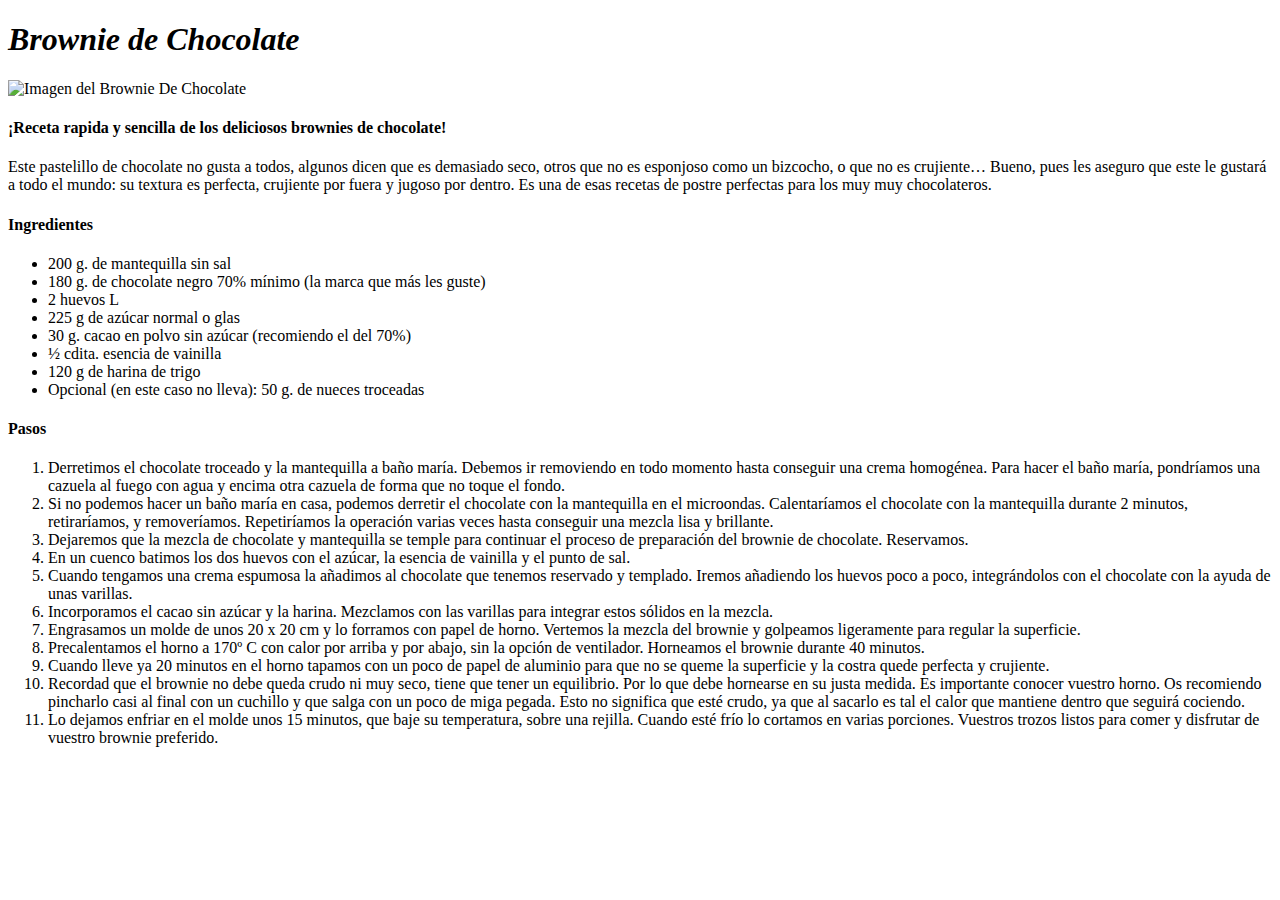
==== Recetas/Brownie_De_Chocolate.html @ 29e3b8ac "Pagina Web de recetas V 1.0" ====
<!DOCTYPE html>

<html lang="es">
    <head>
        <meta charset="UTF-8">
        <title>Brownie de Chocolate</title>           
    </head>

    <body>
        <h1><em>Brownie de Chocolate</em></h1>
        <img src="https://comohacer.cl/wp-content/uploads/2020/05/brownie-chocolate.jpg" alt="Imagen del Brownie De Chocolate" height="540" width="700">
        <h4>¡Receta rapida y sencilla de los deliciosos brownies de chocolate!</h4>
        <p>Este pastelillo de chocolate no gusta a todos, algunos dicen que es demasiado seco, otros que no es esponjoso como un bizcocho, o que no es crujiente… Bueno, pues les aseguro que este le gustará a todo el mundo: su textura es perfecta, crujiente por fuera y jugoso por dentro. Es una de esas recetas de postre perfectas para los muy muy chocolateros.</p>
        <h4>Ingredientes</h4>
        <ul>
            <li>200 g. de mantequilla sin sal</li>
            <li>180 g. de chocolate negro 70% mínimo (la marca que más les guste)</li>
            <li>2 huevos L</li>
            <li>225 g de azúcar normal o glas</li>
            <li>30 g. cacao en polvo sin azúcar (recomiendo el del 70%)</li>
            <li>½ cdita. esencia de vainilla</li>
            <li>120 g de harina de trigo</li>
            <li>Opcional (en este caso no lleva): 50 g. de nueces troceadas</li>
        </ul>
        <h4>Pasos</h4>
        <ol>
            <li>Derretimos el chocolate troceado y la mantequilla a baño maría. Debemos ir removiendo en todo momento hasta conseguir una crema homogénea. Para hacer el baño maría, pondríamos una cazuela al fuego con agua y encima otra cazuela de forma que no toque el fondo.</li>
            <li>Si no podemos hacer un baño maría en casa, podemos derretir el chocolate con la mantequilla en el microondas. Calentaríamos el chocolate con la mantequilla durante 2 minutos, retiraríamos, y removeríamos. Repetiríamos la operación varias veces hasta conseguir una mezcla lisa y brillante.</li>
            <li>Dejaremos que la mezcla de chocolate y mantequilla se temple para continuar el proceso de preparación del brownie de chocolate. Reservamos.</li>
            <li>En un cuenco batimos los dos huevos con el azúcar, la esencia de vainilla y el punto de sal.</li>
            <li>Cuando tengamos una crema espumosa la añadimos al chocolate que tenemos reservado y templado. Iremos añadiendo los huevos poco a poco, integrándolos con el chocolate con la ayuda de unas varillas.</li>
            <li>Incorporamos el cacao sin azúcar y la harina. Mezclamos con las varillas para integrar estos sólidos en la mezcla.</li>
            <li>Engrasamos un molde de unos 20 x 20 cm y lo forramos con papel de horno. Vertemos la mezcla del brownie y golpeamos ligeramente para regular la superficie.</li>
            <li>Precalentamos el horno a 170º C con calor por arriba y por abajo, sin la opción de ventilador. Horneamos el brownie durante 40 minutos.</li>
            <li>Cuando lleve ya 20 minutos en el horno tapamos con un poco de papel de aluminio para que no se queme la superficie y la costra quede perfecta y crujiente.</li>
            <li>Recordad que el brownie no debe queda crudo ni muy seco, tiene que tener un equilibrio. Por lo que debe hornearse en su justa medida. Es importante conocer vuestro horno. Os recomiendo pincharlo casi al final con un cuchillo y que salga con un poco de miga pegada. Esto no significa que esté crudo, ya que al sacarlo es tal el calor que mantiene dentro que seguirá cociendo.</li>
            <li>Lo dejamos enfriar en el molde unos 15 minutos, que baje su temperatura, sobre una rejilla. Cuando esté frío lo cortamos en varias porciones. Vuestros trozos listos para comer y disfrutar de vuestro brownie preferido.</li>
        </ol>
    </body>
</html>
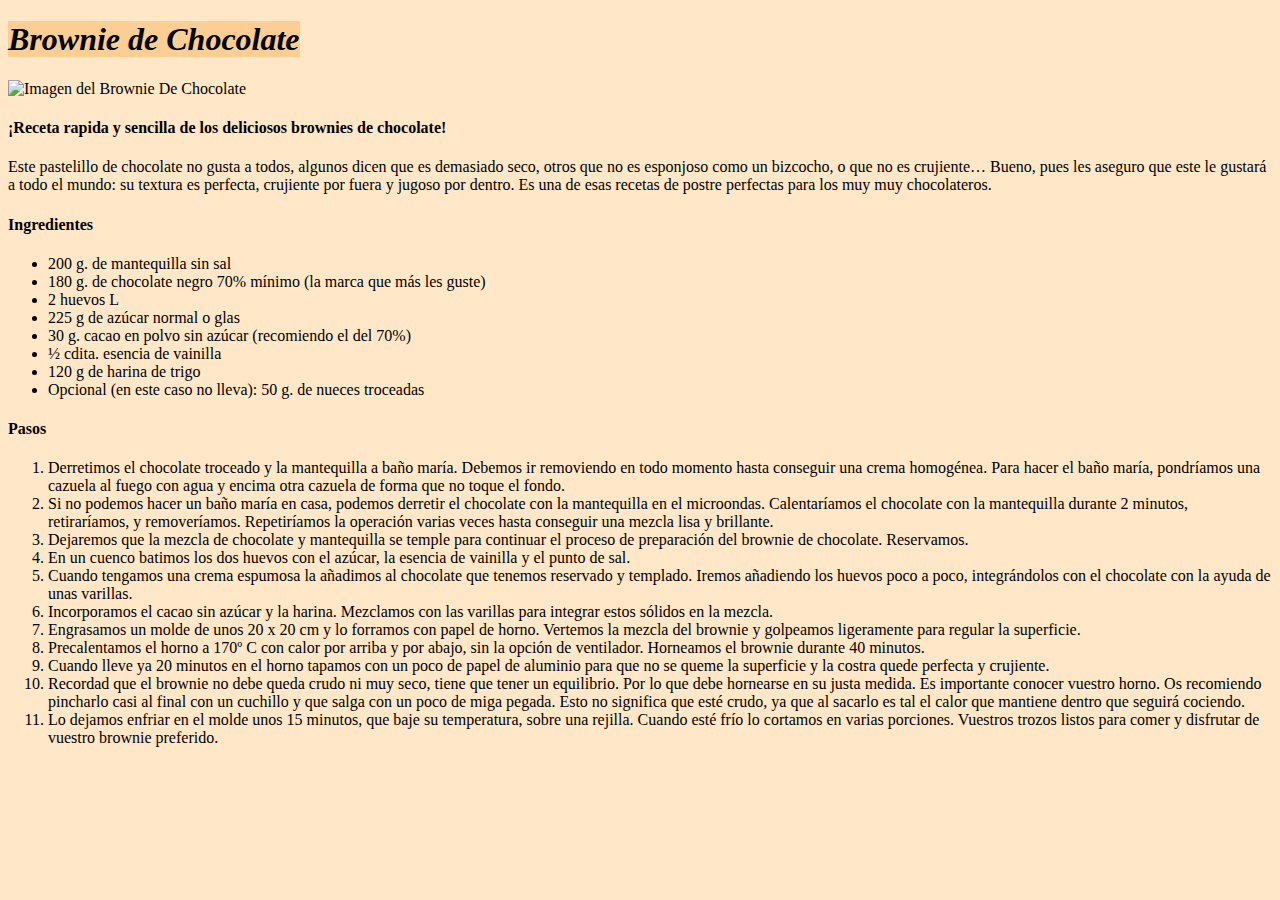
==== commit 2c78e886: "Pagina Web de recetas V 1.1" ====
--- a/Recetas/Brownie_De_Chocolate.html
+++ b/Recetas/Brownie_De_Chocolate.html
@@ -3,6 +3,7 @@
 <html lang="es">
     <head>
         <meta charset="UTF-8">
+        <link rel="stylesheet" href="styles.css">
         <title>Brownie de Chocolate</title>           
     </head>
 
--- a/Recetas/styles.css
+++ b/Recetas/styles.css
@@ -0,0 +1,17 @@
+* {
+  background-color: rgb(255, 231, 200);
+}
+
+em {
+  background-color: rgba(250, 192, 117, 0.638);
+}
+
+button {
+  background-color: rgb(248, 232, 112);
+}
+
+button a {
+  background-color: rgb(248, 232, 112);
+  color: black;
+  font-weight: 700;
+}